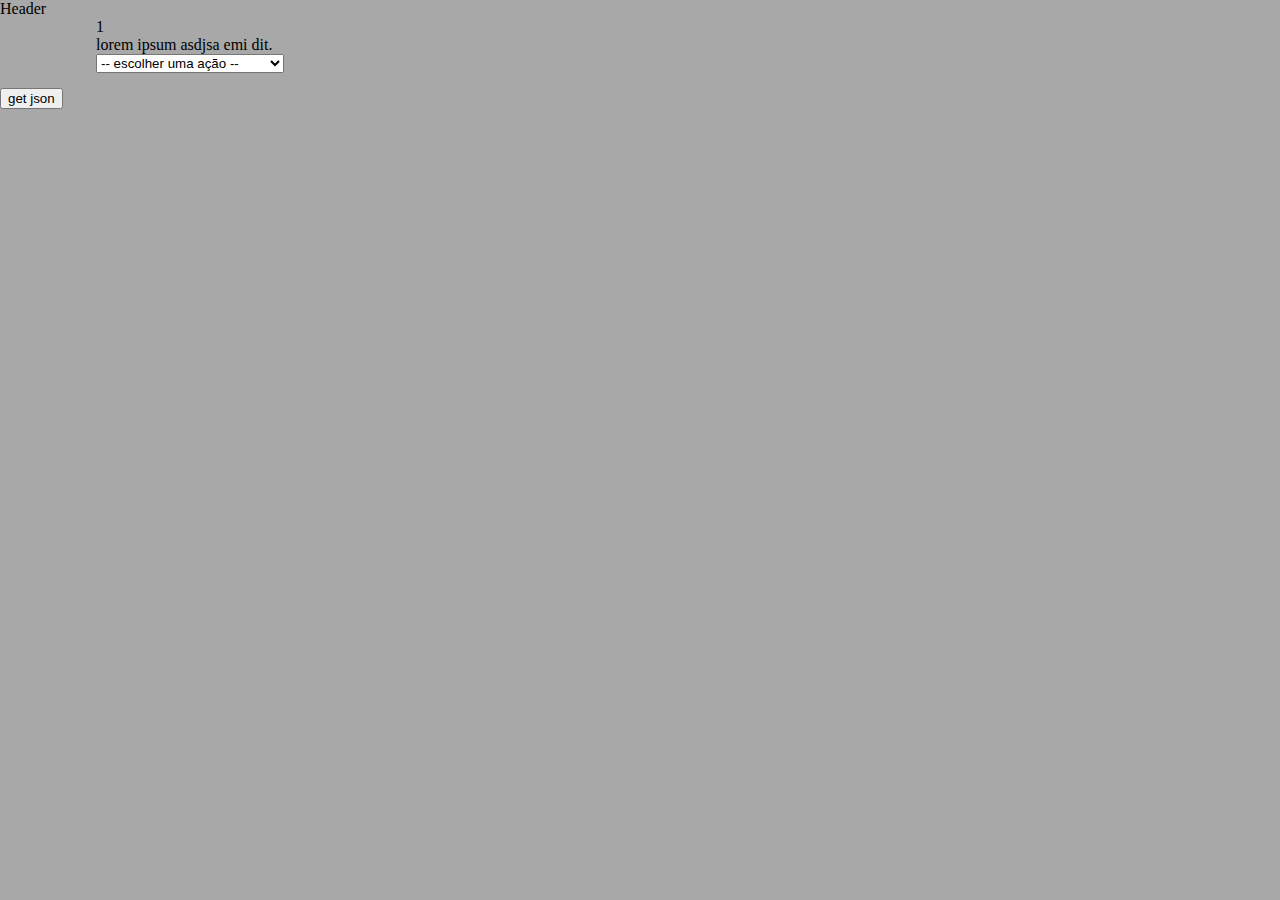
==== index.html @ c76a6807 "js frontend" ====
<!DOCTYPE html>
<html lang="en">

<head>
    <meta charset="UTF-8">
    <meta http-equiv="X-UA-Compatible" content="IE=edge">
    <meta name="viewport" content="width=device-width, initial-scale=1.0">
    <link href="https://cdn.jsdelivr.net/npm/bootstrap@5.1.3/dist/css/bootstrap.min.css" rel="stylesheet"
        integrity="sha384-1BmE4kWBq78iYhFldvKuhfTAU6auU8tT94WrHftjDbrCEXSU1oBoqyl2QvZ6jIW3" crossorigin="anonymous">
    <link rel="stylesheet" type="text/css" href="gui-assets/css/style.css">
    <link rel="stylesheet" type="text/css" href="https://fonts.googleapis.com/icon?family=Material+Icons">
    <link href="https://fonts.googleapis.com/icon?family=Material+Icons"
    rel="stylesheet">
    <title>MAM.BO</title>
</head>

<body>

    <section>Header</section>

    <section>

        <div id="my-steps-container" class="container-fluid">
            <div class="row align-items-center step">
                <div class="col-sm-1 fixed">1</div>   <!-- order -->
                <div class="col-sm-2 fixed">lorem ipsum asdjsa emi dit.</div>   <!-- descrição -->
                <div class="col-sm-2 fixed">          <!-- opcões fixas. ao carregar, surge o campos necessários para resto do bagulho-->
                    
                    <select>
                        <option disabled selected value> -- escolher uma ação -- </option>
                        <option value="focus">Elemento: Focar</option>
                        <option value="write">Elemento: Escrever texto</option>
                        <option value="clear">Elemento: Limpar texto</option>
                        <option value="delay">MAMBO: Delay</option>
                        <option value="waitfor">MAMBO: Esperar por</option>
                        <option value="mouse-click">Mouse: Click</option>
                        <option value="mouse-over">Mouse: Over</option>
                        <option value="key-enter">Tecla: Enter</option>
                        <option value="key-tab">Tecla: Tab</option>
                        <option value="chrome-window-change">Chrome: Alternar janela</option>
                        <option value="chrome-goto-url">Chrome: Navegar para URL</option>
                        <option value="chrome-new-tab">Chrome: Novo separador</option>
                   </select>
                </div>
            </div>
        </div>

    </section>
    <section class="text-center">
        <button id="get-json" class="btn btn-warning">get json</button>
    </section>

</body>

<script src=" gui-assets/js/jquery.min.js" type="text/javascript">
                            </script>
                            <script src="https://cdn.jsdelivr.net/npm/bootstrap@5.1.3/dist/js/bootstrap.bundle.min.js"
                                integrity="sha384-ka7Sk0Gln4gmtz2MlQnikT1wXgYsOg+OMhuP+IlRH9sENBO0LRn5q+8nbTov4+1p"
                                crossorigin="anonymous"></script>
                            <script src="gui-assets/js/mambo.js" type="text/javascript"></script>
                            <script src="gui-assets/js/file-saver/FileSaver.min.js" type="text/javascript"></script>

</html>
---- gui-assets/css/style.css ----
html {
    -webkit-box-sizing: border-box;
    -moz-box-sizing: border-box;
    box-sizing: border-box;
}

*, *:before, *:after {
    -webkit-box-sizing: inherit;
    -moz-box-sizing: inherit;
    box-sizing: inherit;
}

body {
    margin: 0;
    padding: 0;
    background-color: rgb(168, 168, 168);
}

select {
    max-width: 100%;
}

input {
    max-width: 100%;
}

.row.step {
    padding-left: 7.5vw;
    padding-right: 7.5vw;
    height: 70px;
}

.col-sm.text-end span {
    cursor: pointer;
}

.my-steps-container {
    padding-top:3vh;
}
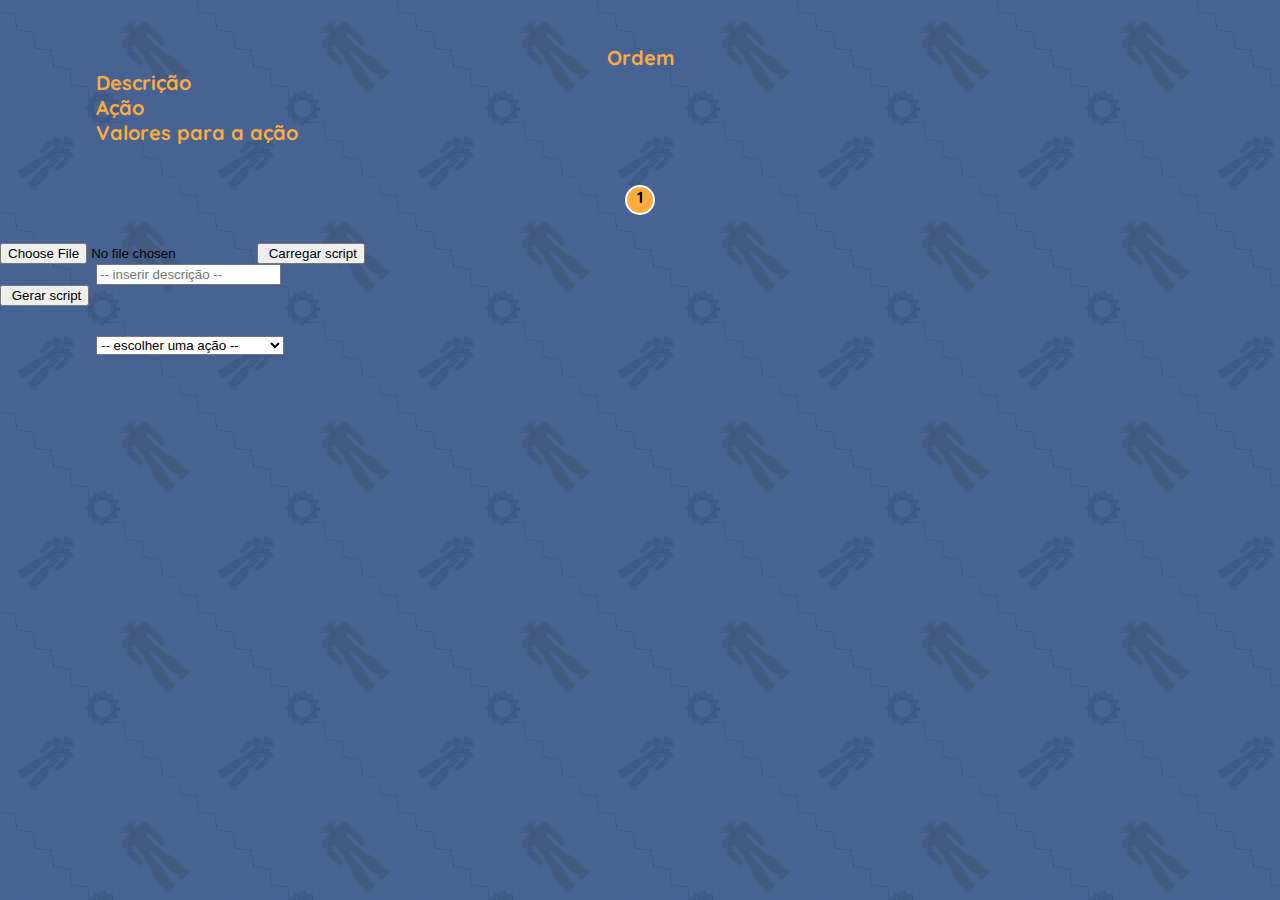
==== commit 239d95d6: "css frontend" ====
--- a/index.html
+++ b/index.html
@@ -8,24 +8,44 @@
     <link href="https://cdn.jsdelivr.net/npm/bootstrap@5.1.3/dist/css/bootstrap.min.css" rel="stylesheet"
         integrity="sha384-1BmE4kWBq78iYhFldvKuhfTAU6auU8tT94WrHftjDbrCEXSU1oBoqyl2QvZ6jIW3" crossorigin="anonymous">
     <link rel="stylesheet" type="text/css" href="gui-assets/css/style.css">
-    <link rel="stylesheet" type="text/css" href="https://fonts.googleapis.com/icon?family=Material+Icons">
-    <link href="https://fonts.googleapis.com/icon?family=Material+Icons"
-    rel="stylesheet">
+    <link rel="stylesheet" type="text/css" href="https://cdn.lineicons.com/3.0/lineicons.css">
+    <link rel="preconnect" href="https://fonts.googleapis.com">
+    <link rel="preconnect" href="https://fonts.gstatic.com" crossorigin>
+    <link href="https://fonts.googleapis.com/css2?family=Quicksand:wght@400;600&display=swap" rel="stylesheet">
     <title>MAM.BO</title>
 </head>
 
 <body>
 
-    <section>Header</section>
+    <section id="header">
+        <div class="container-fluid">
+            <div class="row align-items-center steps-header">
+                <div class="col-sm-1">
+                    <p>Ordem</p>
+                </div>
+                <div class="col-sm-2">
+                    <p>Descrição</p>
+                </div>
+                <div class="col-sm-2">
+                    <p>Ação</p>
+                </div>
+                <div class="col-sm-7">
+                    <p>Valores para a ação</p>
+                </div>
+            </div>
 
-    <section>
-
+        </div>
+    </section>
+    <section id="my-step-list">
         <div id="my-steps-container" class="container-fluid">
             <div class="row align-items-center step">
-                <div class="col-sm-1 fixed">1</div>   <!-- order -->
-                <div class="col-sm-2 fixed">lorem ipsum asdjsa emi dit.</div>   <!-- descrição -->
-                <div class="col-sm-2 fixed">          <!-- opcões fixas. ao carregar, surge o campos necessários para resto do bagulho-->
-                    
+                <div class="col-sm-1 fixed">
+                    <p>1</p>
+                </div> <!-- order -->
+                <div class="col-sm-2 fixed"><input placeholder="-- inserir descrição --"></div> <!-- descrição -->
+                <div class="col-sm-2 fixed">
+                    <!-- opcões fixas. ao carregar, surge o campos necessários para resto do bagulho-->
+
                     <select>
                         <option disabled selected value> -- escolher uma ação -- </option>
                         <option value="focus">Elemento: Focar</option>
@@ -40,24 +60,26 @@
                         <option value="chrome-window-change">Chrome: Alternar janela</option>
                         <option value="chrome-goto-url">Chrome: Navegar para URL</option>
                         <option value="chrome-new-tab">Chrome: Novo separador</option>
-                   </select>
+                    </select>
                 </div>
             </div>
         </div>
-
     </section>
     <section class="text-center">
-        <button id="get-json" class="btn btn-warning">get json</button>
+        <form id="upload-form" method="post" enctype="multipart/form-data"><input id="json-load" type="file" name="json-load">
+        <button id="load-json" class="btn btn-warning"><i class="lni lni-rocket"></i> &nbsp;Carregar script</button>
+        <br><br>
+        <button id="get-json" class="btn btn-warning"><i class="lni lni-rocket"></i> &nbsp;Gerar script</button>
     </section>
 
 </body>
 
 <script src=" gui-assets/js/jquery.min.js" type="text/javascript">
-                            </script>
-                            <script src="https://cdn.jsdelivr.net/npm/bootstrap@5.1.3/dist/js/bootstrap.bundle.min.js"
-                                integrity="sha384-ka7Sk0Gln4gmtz2MlQnikT1wXgYsOg+OMhuP+IlRH9sENBO0LRn5q+8nbTov4+1p"
-                                crossorigin="anonymous"></script>
-                            <script src="gui-assets/js/mambo.js" type="text/javascript"></script>
-                            <script src="gui-assets/js/file-saver/FileSaver.min.js" type="text/javascript"></script>
+</script>
+<script src="https://cdn.jsdelivr.net/npm/bootstrap@5.1.3/dist/js/bootstrap.bundle.min.js"
+    integrity="sha384-ka7Sk0Gln4gmtz2MlQnikT1wXgYsOg+OMhuP+IlRH9sENBO0LRn5q+8nbTov4+1p"
+    crossorigin="anonymous"></script>
+<script src="gui-assets/js/mambo.js" type="text/javascript"></script>
+<script src="gui-assets/js/file-saver/FileSaver.min.js" type="text/javascript"></script>
 
 </html>--- a/gui-assets/css/style.css
+++ b/gui-assets/css/style.css
@@ -1,3 +1,15 @@
+/* ========== Estilos globais ========== */
+
+:root {
+    --main-color: rgb(255, 172, 63);
+    --text-dark: rgb(0, 0, 0);
+    --text-light: rgb(255, 255, 255);
+}
+
+/*      font-family: 'Quicksand', sans-serif;
+        font-weight:400;
+        font-weight:600; */
+
 html {
     -webkit-box-sizing: border-box;
     -moz-box-sizing: border-box;
@@ -13,27 +25,139 @@
 body {
     margin: 0;
     padding: 0;
-    background-color: rgb(168, 168, 168);
+    background-color: #476394;
+    background-image: url('../img/robots.png');
+    font-family: 'Quicksand', sans-serif;
+    font-weight:bold;
+    font-size: 16px;
 }
 
-select {
+select, input {
     max-width: 100%;
+    max-height: 30px;
 }
 
-input {
-    max-width: 100%;
+
+/* ========== Estilos do cabeçalho ========== */
+
+/* Section do cabeçalho */
+#header {
+    padding-top: 5vh
 }
 
-.row.step {
+/* Wrapper do título das colunas da grid */
+.steps-header {
+    padding-left: 7.5vw;
+    padding-right: 7.5vw;
+}
+
+/* nomes das colunas da grid */
+.steps-header p {
+    margin: 0;
+    color: var(--main-color);
+    font-size: 20px;
+}
+
+.steps-header>div:first-child p {
+    text-align: center;
+}
+
+/* ========== Estilos da grelha de steps ========== */
+
+/* container principal, parent dos steps todos */
+#my-step-list {
+    padding-bottom: 3vh;
+}
+
+/* wrapper da linha do step */
+.step {
     padding-left: 7.5vw;
     padding-right: 7.5vw;
     height: 70px;
 }
 
-.col-sm.text-end span {
-    cursor: pointer;
+/* alinhamento dos divs */
+.step>div {
+    display: flex;
+    align-items: end;
+    height: 100%;
 }
 
-.my-steps-container {
-    padding-top:3vh;
+/* wrapper da ordem do step */
+.step>div:first-child {
+    display: flex;
+    justify-content: center;
+}
+
+/* ordem do step  */
+.step>div:first-child>p {
+    background-color: var(--main-color);
+    color: var(--text-dark);
+    display: inline-block;
+    border-radius: 50%;
+    width: 30px;
+    height: 30px;
+    margin: 0;
+    text-align: center;
+    border: 2px solid white;
+}
+
+/* descrição do step  */
+.step>div:nth-child(2) {
+    color:var(--text-light);
+}
+
+/* wrapper dos inputs da ação */
+.step .col-sm-7>div {
+    width: 100%;
+}
+
+/* textos títulos dos inputs das ações  */
+.step .col-sm-7>div>div p {
+    margin: 0;
+    font-size: 14px;
+    color:var(--text-light);
+}
+
+.step .col-sm-7>div>div p span {
+    margin: 0;
+    font-size: 10px;
+    color: var(--main-color);
+}
+
+/* div final com as ações para add/remover step */
+.add-remove-step {
+    display: flex;
+    justify-content: end;
+    align-items: end;
+}
+
+.add-remove-step span {
+    cursor: pointer;
+    padding-left:10px;
+    font-size:26px;
+    display: flex;
+    justify-items: end;
+}
+
+.add-remove-step>span:first-child {
+    color:rgb(192, 0, 0);
+}
+
+.add-remove-step>span:last-child {
+    color:rgb(0, 221, 11);
+}
+
+.add-remove-step>span:first-child>i:hover {
+    background-clip: content-box;
+    background-color:red;
+    border-radius:50%;
+    color:white;
+}
+
+.add-remove-step>span:last-child>i:hover {
+    background-clip: content-box;
+    background-color:limegreen;
+    border-radius:50%;
+    color:black;
 }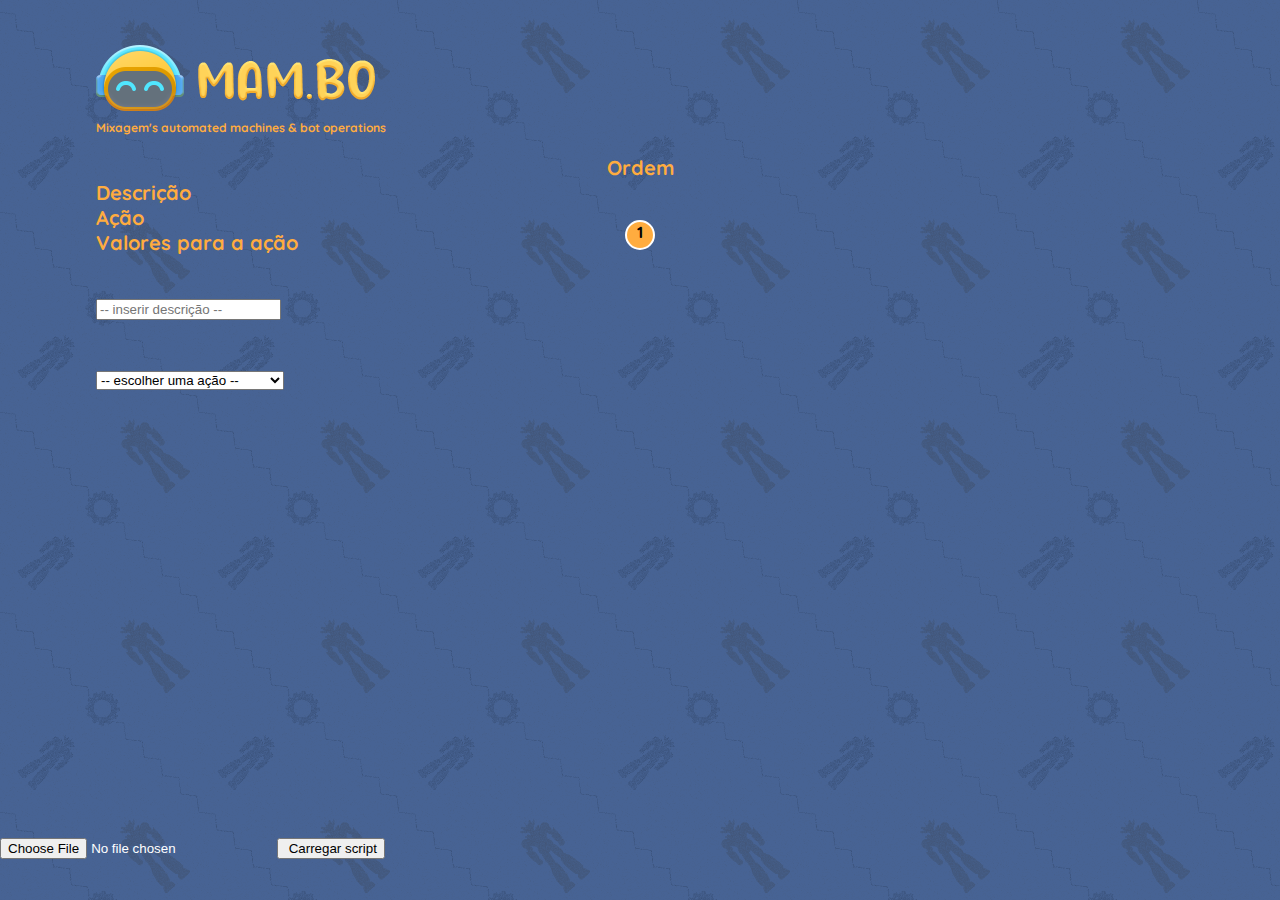
==== commit cd94a1d3: "various fixes" ====
--- a/index.html
+++ b/index.html
@@ -9,10 +9,12 @@
         integrity="sha384-1BmE4kWBq78iYhFldvKuhfTAU6auU8tT94WrHftjDbrCEXSU1oBoqyl2QvZ6jIW3" crossorigin="anonymous">
     <link rel="stylesheet" type="text/css" href="gui-assets/css/style.css">
     <link rel="stylesheet" type="text/css" href="https://cdn.lineicons.com/3.0/lineicons.css">
+    <link rel="stylesheet" type="text/css"
+        href="https://cdnjs.cloudflare.com/ajax/libs/animate.css/4.1.1/animate.min.css" />
     <link rel="preconnect" href="https://fonts.googleapis.com">
     <link rel="preconnect" href="https://fonts.gstatic.com" crossorigin>
     <link href="https://fonts.googleapis.com/css2?family=Quicksand:wght@400;600&display=swap" rel="stylesheet">
-    <title>MAM.BO</title>
+    <title>.: MAM.BO - Mixagem's automated machines & bot operations :.</title>
 </head>
 
 <body>
@@ -20,6 +22,10 @@
     <section id="header">
         <div class="container-fluid">
             <div class="row align-items-center steps-header">
+                <div class="col-sm-12">
+                    <img src="gui-assets/img/mam.bo2.png">
+                    <p>Mixagem's automated machines & bot operations</p>
+                </div>
                 <div class="col-sm-1">
                     <p>Ordem</p>
                 </div>
@@ -55,6 +61,7 @@
                         <option value="waitfor">MAMBO: Esperar por</option>
                         <option value="mouse-click">Mouse: Click</option>
                         <option value="mouse-over">Mouse: Over</option>
+                        <option value="key-backspace">Tecla: Backspace</option>
                         <option value="key-enter">Tecla: Enter</option>
                         <option value="key-tab">Tecla: Tab</option>
                         <option value="chrome-window-change">Chrome: Alternar janela</option>
@@ -65,11 +72,10 @@
             </div>
         </div>
     </section>
-    <section class="text-center">
+    <section id="footer" class="text-center">
         <form id="upload-form" method="post" enctype="multipart/form-data"><input id="json-load" type="file" name="json-load">
         <button id="load-json" class="btn btn-warning"><i class="lni lni-rocket"></i> &nbsp;Carregar script</button>
-        <br><br>
-        <button id="get-json" class="btn btn-warning"><i class="lni lni-rocket"></i> &nbsp;Gerar script</button>
+        <button id="get-json" class="btn btn-warning no-display"><i class="lni lni-rocket"></i> &nbsp;Gerar script</button>
     </section>
 
 </body>
@@ -79,7 +85,7 @@
 <script src="https://cdn.jsdelivr.net/npm/bootstrap@5.1.3/dist/js/bootstrap.bundle.min.js"
     integrity="sha384-ka7Sk0Gln4gmtz2MlQnikT1wXgYsOg+OMhuP+IlRH9sENBO0LRn5q+8nbTov4+1p"
     crossorigin="anonymous"></script>
-<script src="gui-assets/js/mambo.js" type="text/javascript"></script>
+<script src="gui-assets/js/mamBO.js" type="text/javascript"></script>
 <script src="gui-assets/js/file-saver/FileSaver.min.js" type="text/javascript"></script>
 
 </html>--- a/gui-assets/css/style.css
+++ b/gui-assets/css/style.css
@@ -37,12 +37,17 @@
     max-height: 30px;
 }
 
+.no-display{
+    display: none!important;
+}
+
 
 /* ========== Estilos do cabeçalho ========== */
 
 /* Section do cabeçalho */
 #header {
-    padding-top: 5vh
+    padding-top: 5vh;
+    height:20vh;
 }
 
 /* Wrapper do título das colunas da grid */
@@ -58,7 +63,14 @@
     font-size: 20px;
 }
 
-.steps-header>div:first-child p {
+/* nome aplicação */
+.steps-header>div:nth-child(1) p {
+    font-size:12px;
+    padding-top:5px;
+    padding-bottom:20px;
+}
+/* Título coluna "Ordem" */
+.steps-header>div:nth-child(2) p {
     text-align: center;
 }
 
@@ -66,7 +78,8 @@
 
 /* container principal, parent dos steps todos */
 #my-step-list {
-    padding-bottom: 3vh;
+    height:70vh;
+    overflow-y: auto;
 }
 
 /* wrapper da linha do step */
@@ -141,7 +154,7 @@
 }
 
 .add-remove-step>span:first-child {
-    color:rgb(192, 0, 0);
+    color:rgb(255, 131, 131);
 }
 
 .add-remove-step>span:last-child {
@@ -160,4 +173,20 @@
     background-color:limegreen;
     border-radius:50%;
     color:black;
-}+}
+
+
+
+/* ========== Estilos do rodapé ========== */
+
+/* secção do rodapé */
+#footer {
+    padding-top:3vh;
+    height: 5vh;
+}
+/* input para carregar JSON */
+#json-load {
+    padding-right:20px;
+    color:var(--text-light)
+}
+
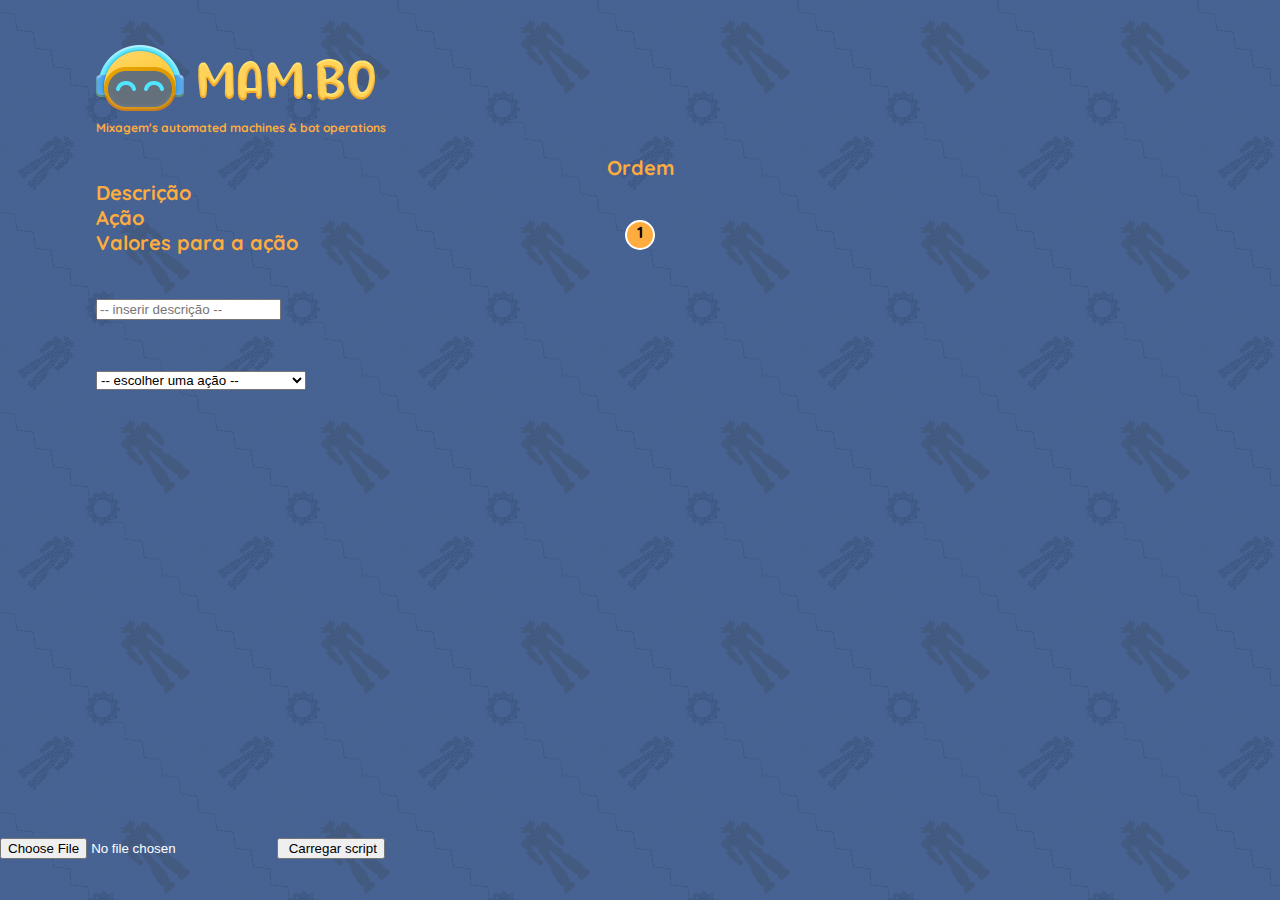
==== commit 0d7522fc: "various" ====
--- a/index.html
+++ b/index.html
@@ -57,25 +57,30 @@
                         <option value="focus">Elemento: Focar</option>
                         <option value="write">Elemento: Escrever texto</option>
                         <option value="clear">Elemento: Limpar texto</option>
-                        <option value="delay">MAMBO: Delay</option>
-                        <option value="waitfor">MAMBO: Esperar por</option>
                         <option value="mouse-click">Mouse: Click</option>
                         <option value="mouse-over">Mouse: Over</option>
                         <option value="key-backspace">Tecla: Backspace</option>
                         <option value="key-enter">Tecla: Enter</option>
                         <option value="key-tab">Tecla: Tab</option>
                         <option value="chrome-window-change">Chrome: Alternar janela</option>
+                        <option value="chrome-tab-change">Chrome: Alternar separador</option>
+                        <option value="delay">Chrome: Delay</option>
+                        <option value="waitfor">Chrome: Esperar por</option>
                         <option value="chrome-goto-url">Chrome: Navegar para URL</option>
+                        <option value="chrome-new-window">Chrome: Nova janela</option>
                         <option value="chrome-new-tab">Chrome: Novo separador</option>
+                        <option value="chrome-screen-capture">Chrome: Tirar captura da janela</option>
                     </select>
                 </div>
             </div>
         </div>
     </section>
     <section id="footer" class="text-center">
-        <form id="upload-form" method="post" enctype="multipart/form-data"><input id="json-load" type="file" name="json-load">
-        <button id="load-json" class="btn btn-warning"><i class="lni lni-rocket"></i> &nbsp;Carregar script</button>
-        <button id="get-json" class="btn btn-warning no-display"><i class="lni lni-rocket"></i> &nbsp;Gerar script</button>
+        <form id="upload-form" method="post" enctype="multipart/form-data"><input id="json-load" type="file"
+                name="json-load">
+            <button id="load-json" class="btn btn-warning"><i class="lni lni-rocket"></i> &nbsp;Carregar script</button>
+            <button id="get-json" class="btn btn-warning no-display"><i class="lni lni-rocket"></i> &nbsp;Gerar
+                script</button>
     </section>
 
 </body>
